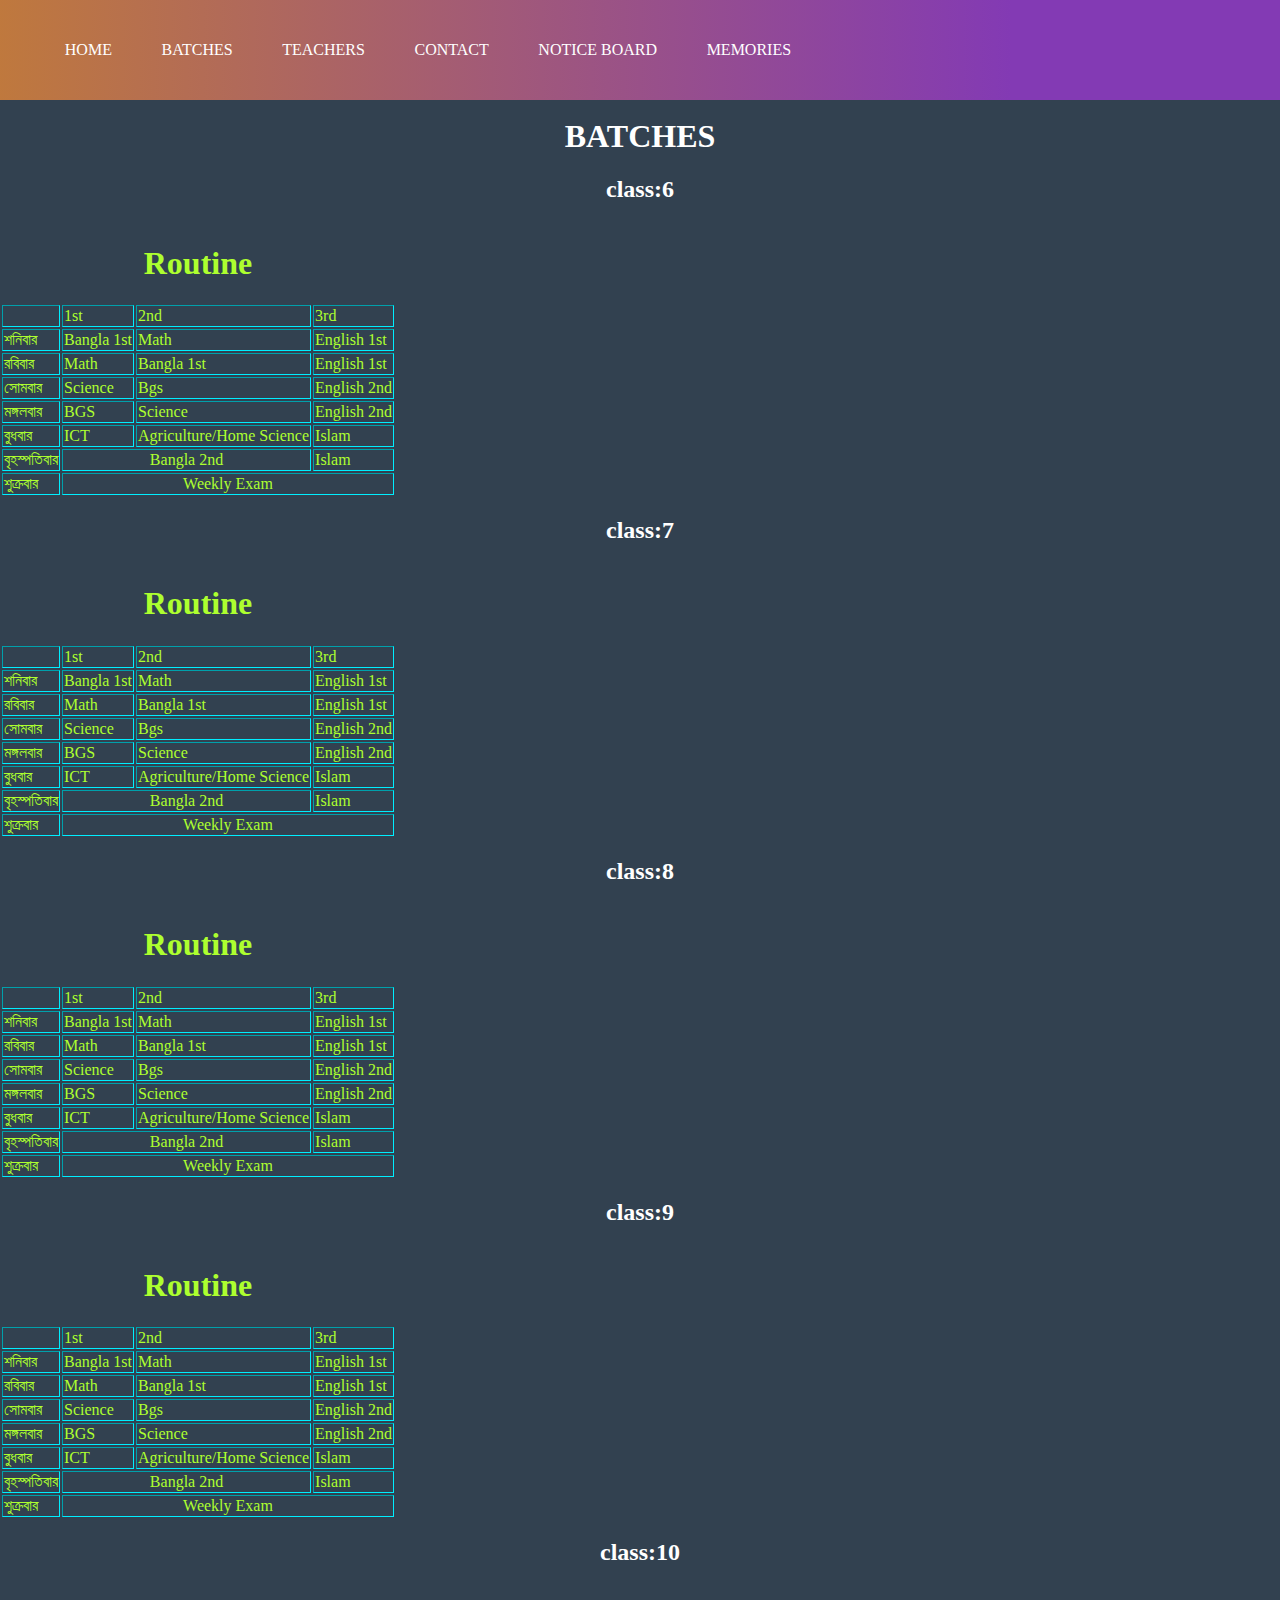
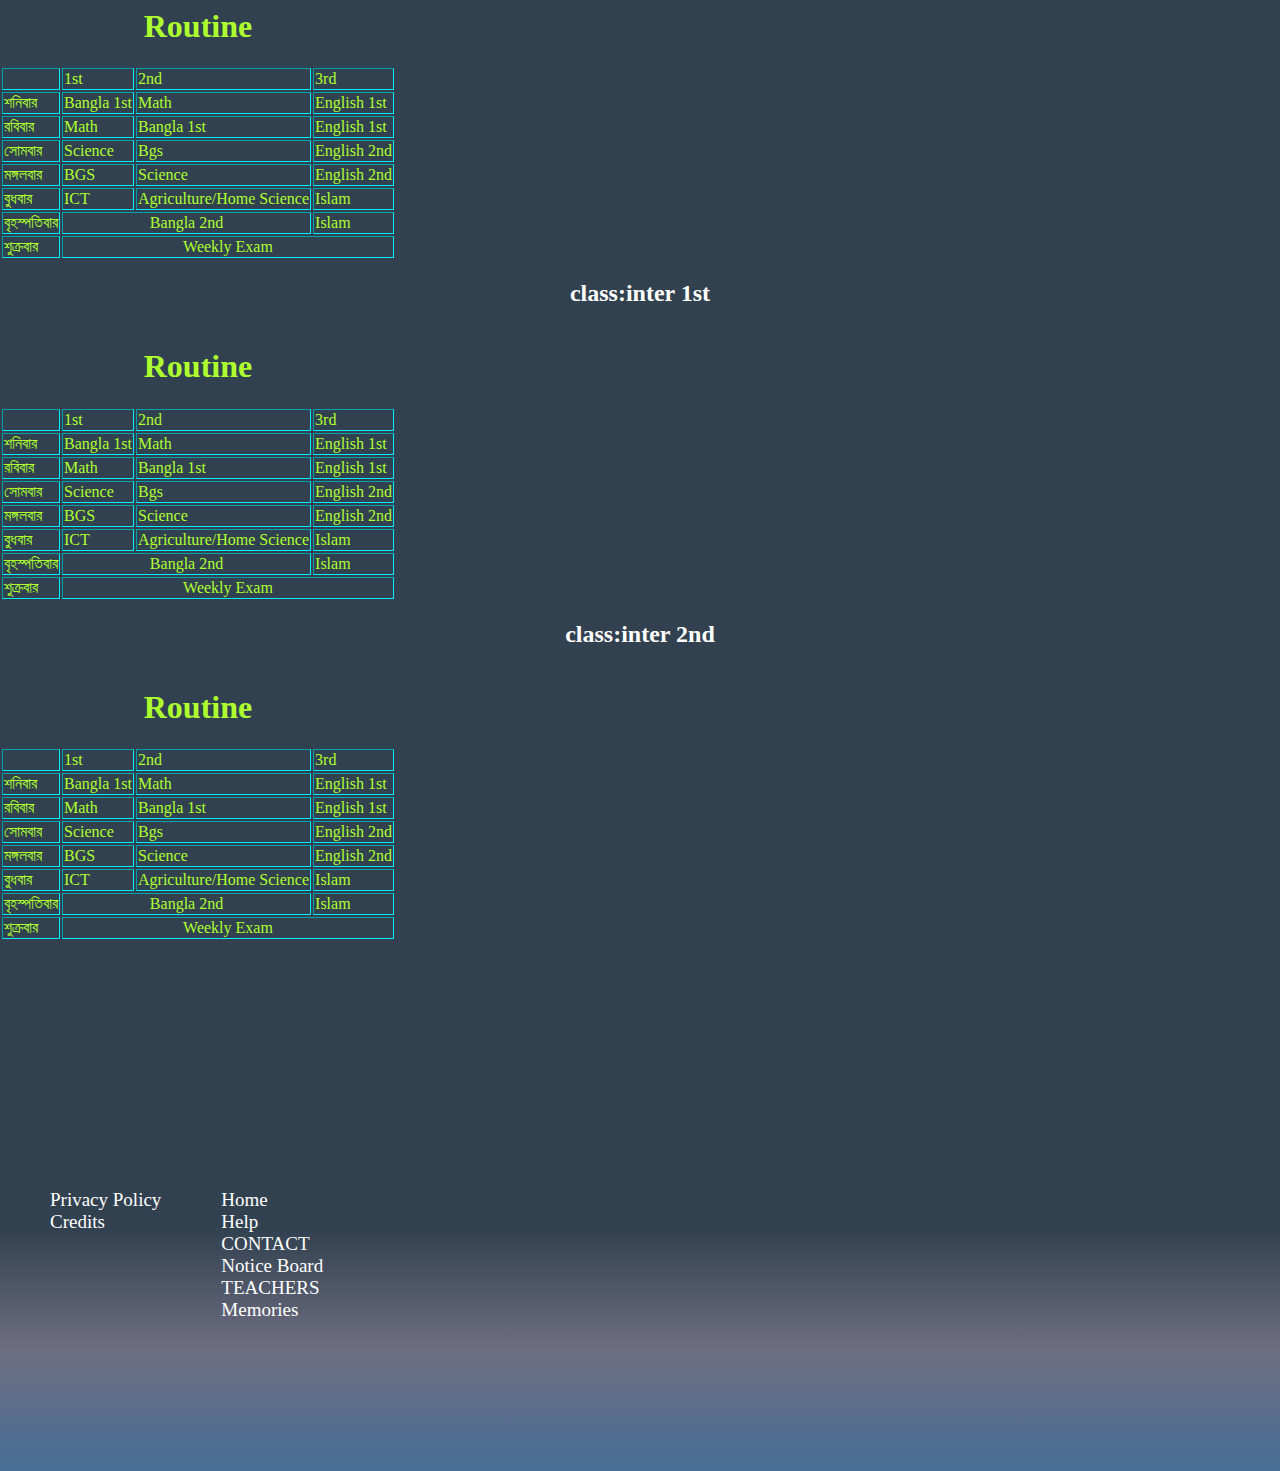
==== html/batches.html @ 2f59eb1d "shc web" ====
<!DOCTYPE html>
<html lang="en">
<head>
    <link rel="stylesheet" href="../css/global style.css">
    <link rel="stylesheet" href="../css/batches.css">
    <meta charset="UTF-8">
    <meta name="viewport" content="width=device-width, initial-scale=1.0">
    <title>SHC</title>
</head>
<body>
    <header id="header">
        <nav> 
            <ul>
                <li class="link-list">
                    <a class="a-nav" href="../index.html">HOME</a>  
                </li>
                <li class="link-list">
                    <a class="a-nav" href="batches.html">BATCHES</a>  
                </li>
                <li class="link-list">
                    <a class="a-nav" href="teachers.html">TEACHERS</a>  
                </li>
                <li class="link-list">
                    <a class="a-nav" href="cotect.html">CONTACT</a>  
                </li>
                <li class="link-list">
                    <a class="a-nav" href="notice board.html">NOTICE BOARD</a>
                </li>
                <li class="link-list">
                    <a class="a-nav" href="Memories.html">MEMORIES</a>  
                </li>
            </ul>
        </nav>
    </header>
    <br>
    <main>
        <h1>BATCHES</h1>
        <section id="acca">


            <div id="6">
                <h2>class:6</h2>
                <table border="2px class="tab">
                    <thead>
                        <caption><h1>Routine</h1></caption>
                        <tr><td> </td>
                            <td>1st</td>
                            <td>2nd</td>
                            <td>3rd</td>
                        </tr>
                    </thead>
                    <tbody>
                        <tr>
                            <td>শনিবার</td>
                            <td>Bangla 1st</td>
                            <td>Math</td>
                            <td>English 1st</td>
                        </tr>
                        <tr>
                            <td>রবিবার</td>
                            <td>Math</td>
                            <td>Bangla 1st</td>
                            <td>English 1st</td>
                        </tr>
                        <tr>
                            <td>সোমবার</td>
                            <td>Science</td>
                            <td>Bgs</td>
                            <td>English 2nd</td>
                        </tr>
                        <tr>
                            <td>মঙ্গলবার</td>
                            <td>BGS</td>
                            <td>Science</td>
                            <td>English 2nd</td>
                        </tr>
                        <tr>
                            <td>বুধবার</td>
                            <td>ICT</td>
                            <td>Agriculture/Home Science</td>
                            <td>Islam</td>
                        </tr>
                        <tr>
                            <td>বৃহস্পতিবার</td>
                            <td colspan="2" style="text-align: center;">Bangla 2nd</td>
                            <td>Islam</td>
                        </tr>
                        <tr>
                            <td>শুক্রবার</td>
                            <td colspan="3" style="text-align: center;">Weekly Exam</td>
                        </tr>
                    </tbody>
                </table>
            </div>




            <div id="7">
                <h2>class:7</h2>
                <table border="2px" class="tab">
                    <thead>
                        <caption><h1>Routine</h1></caption>
                        <tr><td> </td>
                            <td>1st</td>
                            <td>2nd</td>
                            <td>3rd</td>
                        </tr>
                    </thead>
                    <tbody>
                        <tr>
                            <td>শনিবার</td>
                            <td>Bangla 1st</td>
                            <td>Math</td>
                            <td>English 1st</td>
                        </tr>
                        <tr>
                            <td>রবিবার</td>
                            <td>Math</td>
                            <td>Bangla 1st</td>
                            <td>English 1st</td>
                        </tr>
                        <tr>
                            <td>সোমবার</td>
                            <td>Science</td>
                            <td>Bgs</td>
                            <td>English 2nd</td>
                        </tr>
                        <tr>
                            <td>মঙ্গলবার</td>
                            <td>BGS</td>
                            <td>Science</td>
                            <td>English 2nd</td>
                        </tr>
                        <tr>
                            <td>বুধবার</td>
                            <td>ICT</td>
                            <td>Agriculture/Home Science</td>
                            <td>Islam</td>
                        </tr>
                        <tr>
                            <td>বৃহস্পতিবার</td>
                            <td colspan="2" style="text-align: center;">Bangla 2nd</td>
                            <td>Islam</td>
                        </tr>
                        <tr>
                            <td>শুক্রবার</td>
                            <td colspan="3" style="text-align: center;">Weekly Exam</td>
                        </tr>
                    </tbody>
                </table>
            </div>
            <div id="8">
                <h2>class:8</h2>
                <table border="2px" class="tab">
                    <thead>
                        <caption><h1>Routine</h1></caption>
                        <tr><td> </td>
                            <td>1st</td>
                            <td>2nd</td>
                            <td>3rd</td>
                        </tr>
                    </thead>
                    <tbody>
                        <tr>
                            <td>শনিবার</td>
                            <td>Bangla 1st</td>
                            <td>Math</td>
                            <td>English 1st</td>
                        </tr>
                        <tr>
                            <td>রবিবার</td>
                            <td>Math</td>
                            <td>Bangla 1st</td>
                            <td>English 1st</td>
                        </tr>
                        <tr>
                            <td>সোমবার</td>
                            <td>Science</td>
                            <td>Bgs</td>
                            <td>English 2nd</td>
                        </tr>
                        <tr>
                            <td>মঙ্গলবার</td>
                            <td>BGS</td>
                            <td>Science</td>
                            <td>English 2nd</td>
                        </tr>
                        <tr>
                            <td>বুধবার</td>
                            <td>ICT</td>
                            <td>Agriculture/Home Science</td>
                            <td>Islam</td>
                        </tr>
                        <tr>
                            <td>বৃহস্পতিবার</td>
                            <td colspan="2" style="text-align: center;">Bangla 2nd</td>
                            <td>Islam</td>
                        </tr>
                        <tr>
                            <td>শুক্রবার</td>
                            <td colspan="3" style="text-align: center;">Weekly Exam</td>
                        </tr>
                    </tbody>
                </table>
            </div>


            <div id="9">
                <h2>class:9</h2>
                <table border="2px" class="tab">
                    <thead>
                        <caption><h1>Routine</h1></caption>
                        <tr><td> </td>
                            <td>1st</td>
                            <td>2nd</td>
                            <td>3rd</td>
                        </tr>
                    </thead>
                    <tbody>
                        <tr>
                            <td>শনিবার</td>
                            <td>Bangla 1st</td>
                            <td>Math</td>
                            <td>English 1st</td>
                        </tr>
                        <tr>
                            <td>রবিবার</td>
                            <td>Math</td>
                            <td>Bangla 1st</td>
                            <td>English 1st</td>
                        </tr>
                        <tr>
                            <td>সোমবার</td>
                            <td>Science</td>
                            <td>Bgs</td>
                            <td>English 2nd</td>
                        </tr>
                        <tr>
                            <td>মঙ্গলবার</td>
                            <td>BGS</td>
                            <td>Science</td>
                            <td>English 2nd</td>
                        </tr>
                        <tr>
                            <td>বুধবার</td>
                            <td>ICT</td>
                            <td>Agriculture/Home Science</td>
                            <td>Islam</td>
                        </tr>
                        <tr>
                            <td>বৃহস্পতিবার</td>
                            <td colspan="2" style="text-align: center;">Bangla 2nd</td>
                            <td>Islam</td>
                        </tr>
                        <tr>
                            <td>শুক্রবার</td>
                            <td colspan="3" style="text-align: center;">Weekly Exam</td>
                        </tr>
                    </tbody>
                </table>
            </div>


            <div id="10">
                <h2>class:10</h2>
                <table border="2px" class="tab">
                    <thead>
                        <caption><h1>Routine</h1></caption>
                        <tr><td> </td>
                            <td>1st</td>
                            <td>2nd</td>
                            <td>3rd</td>
                        </tr>
                    </thead>
                    <tbody>
                        <tr>
                            <td>শনিবার</td>
                            <td>Bangla 1st</td>
                            <td>Math</td>
                            <td>English 1st</td>
                        </tr>
                        <tr>
                            <td>রবিবার</td>
                            <td>Math</td>
                            <td>Bangla 1st</td>
                            <td>English 1st</td>
                        </tr>
                        <tr>
                            <td>সোমবার</td>
                            <td>Science</td>
                            <td>Bgs</td>
                            <td>English 2nd</td>
                        </tr>
                        <tr>
                            <td>মঙ্গলবার</td>
                            <td>BGS</td>
                            <td>Science</td>
                            <td>English 2nd</td>
                        </tr>
                        <tr>
                            <td>বুধবার</td>
                            <td>ICT</td>
                            <td>Agriculture/Home Science</td>
                            <td>Islam</td>
                        </tr>
                        <tr>
                            <td>বৃহস্পতিবার</td>
                            <td colspan="2" style="text-align: center;">Bangla 2nd</td>
                            <td>Islam</td>
                        </tr>
                        <tr>
                            <td>শুক্রবার</td>
                            <td colspan="3" style="text-align: center;">Weekly Exam</td>
                        </tr>
                    </tbody>
                </table>
            </div>


            <div id="int 1st">
                <h2>class:inter 1st</h2>
                <table border="2px" class="tab">
                    <thead>
                        <caption><h1>Routine</h1></caption>
                        <tr><td> </td>
                            <td>1st</td>
                            <td>2nd</td>
                            <td>3rd</td>
                        </tr>
                    </thead>
                    <tbody>
                        <tr>
                            <td>শনিবার</td>
                            <td>Bangla 1st</td>
                            <td>Math</td>
                            <td>English 1st</td>
                        </tr>
                        <tr>
                            <td>রবিবার</td>
                            <td>Math</td>
                            <td>Bangla 1st</td>
                            <td>English 1st</td>
                        </tr>
                        <tr>
                            <td>সোমবার</td>
                            <td>Science</td>
                            <td>Bgs</td>
                            <td>English 2nd</td>
                        </tr>
                        <tr>
                            <td>মঙ্গলবার</td>
                            <td>BGS</td>
                            <td>Science</td>
                            <td>English 2nd</td>
                        </tr>
                        <tr>
                            <td>বুধবার</td>
                            <td>ICT</td>
                            <td>Agriculture/Home Science</td>
                            <td>Islam</td>
                        </tr>
                        <tr>
                            <td>বৃহস্পতিবার</td>
                            <td colspan="2" style="text-align: center;">Bangla 2nd</td>
                            <td>Islam</td>
                        </tr>
                        <tr>
                            <td>শুক্রবার</td>
                            <td colspan="3" style="text-align: center;">Weekly Exam</td>
                        </tr>
                    </tbody>
                </table>
            </div>


            <div id="int2nd">
                <h2>class:inter 2nd</h2>
                <table border="2px" class="tab">
                    <thead>
                        <caption><h1>Routine</h1></caption>
                        <tr><td> </td>
                            <td>1st</td>
                            <td>2nd</td>
                            <td>3rd</td>
                        </tr>
                    </thead>
                    <tbody>
                        <tr>
                            <td>শনিবার</td>
                            <td>Bangla 1st</td>
                            <td>Math</td>
                            <td>English 1st</td>
                        </tr>
                        <tr>
                            <td>রবিবার</td>
                            <td>Math</td>
                            <td>Bangla 1st</td>
                            <td>English 1st</td>
                        </tr>
                        <tr>
                            <td>সোমবার</td>
                            <td>Science</td>
                            <td>Bgs</td>
                            <td>English 2nd</td>
                        </tr>
                        <tr>
                            <td>মঙ্গলবার</td>
                            <td>BGS</td>
                            <td>Science</td>
                            <td>English 2nd</td>
                        </tr>
                        <tr>
                            <td>বুধবার</td>
                            <td>ICT</td>
                            <td>Agriculture/Home Science</td>
                            <td>Islam</td>
                        </tr>
                        <tr>
                            <td>বৃহস্পতিবার</td>
                            <td colspan="2" style="text-align: center;">Bangla 2nd</td>
                            <td>Islam</td>
                        </tr>
                        <tr>
                            <td>শুক্রবার</td>
                            <td colspan="3" style="text-align: center;">Weekly Exam</td>
                        </tr>
                    </tbody>
                </table>
            </div>


        </section>



        <section id="spae">

        </section>


        <section id="mod">

        </section>
    </main>
    <br>
    <footer>
        <span class="span1">
            <div><a href="">Privacy Policy</a></div>
            <div><a href="credits.html">Credits</a></div>
        </span>
        <span>
            <div><a href="../index.html">Home</a></div>
            <div><a href="">Help</a></div>
            <div><a href="cotect.html">CONTACT</a></div>
            <div><a href="notice board.html">Notice Board</a></div>
            <div><a href="teachers.html">TEACHERS</a></div>
            <div><a href="Memories.html">Memories</a></div>
        </span>
        <span></span>
    </footer>
</body>
</html>
---- css/global style.css ----
body{
    background-color: rgb(50, 65, 80);
    color: white;
    margin: 0px;
}
h1, h2{
    text-align: center;
}
nav{
    background: rgb(204,134,36);
    background: linear-gradient(90deg, rgba(204,134,36,1) -17%, rgba(131,58,180,1) 79%);
    width: 100%;
    position: fixed;
}
.link-list{
    margin: 2%;
}
#header ul{
    display: flex;
    flex-wrap: wrap;
}
a{
    color: white;
    text-decoration: none;
}

a:hover{
    color: red;
    text-decoration: underline red;
}
li{
    list-style-type: none;
}
.p-style{
    border: 5px solid rgb(188, 250, 95);
    padding: 30px;
    margin: 20px;
    border-radius: 50px;
}
.short-text{
    text-align: center;
}
main{
    margin-bottom: 80px;

    margin-top: 100px;
}
footer{
    /* background-color: rgb(71, 110, 150); */
    background: linear-gradient(to bottom,rgba(50, 65, 80,0.8) 44%,rgb(110, 110, 129),rgb(71, 110, 150));
    color: white;
    padding-top: 150px;
    padding-bottom: 150px;
    font-size: 19px;
    display: flex;
    flex-wrap: wrap;
}
.span1 div{
    margin-left: 50px;
    margin-right: 60px;
}
                                /* custom  tag */
                    /* color */
r{
    color: red;
}
pink{
    color: hotpink;
}
                    /* other */
date{
    color: rgb(185, 147, 255);
}
---- css/batches.css ----
table{
    color: greenyellow;
    border: 0px solid rgb(0, 238, 255);
}
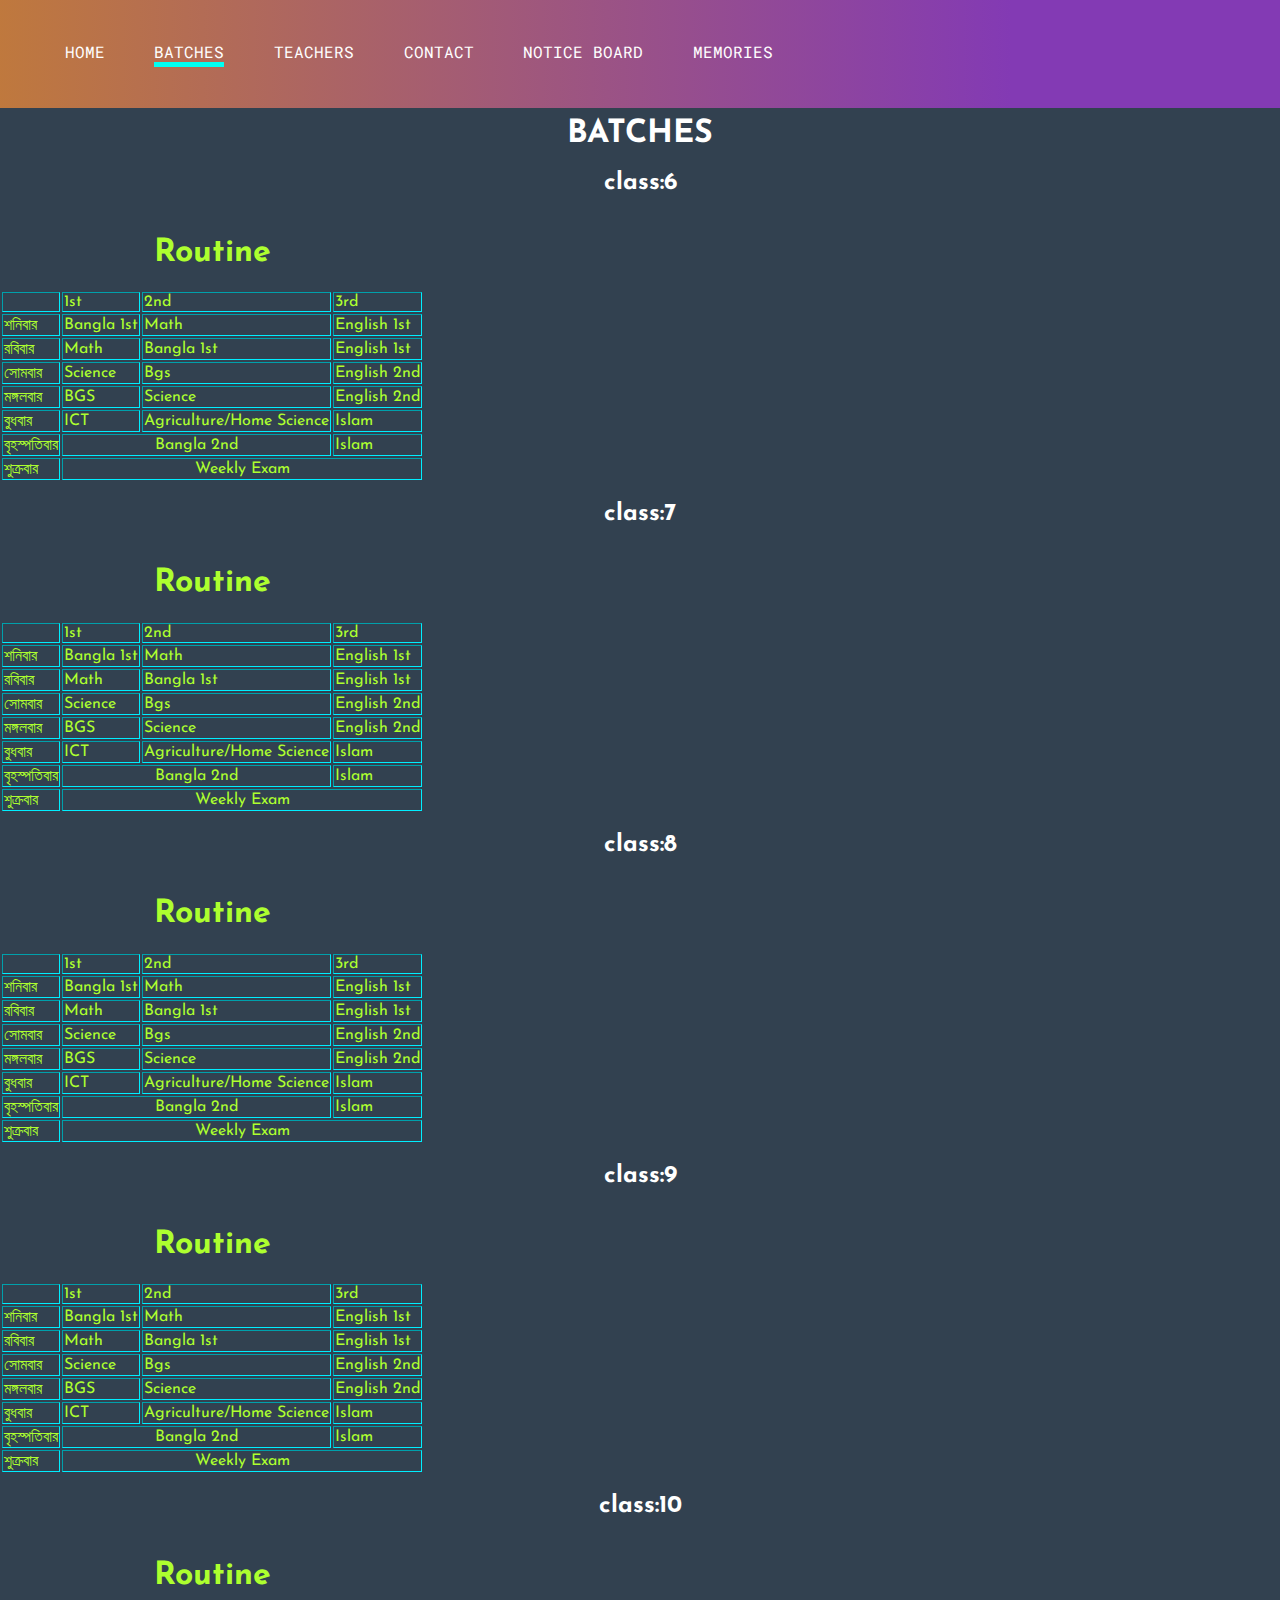
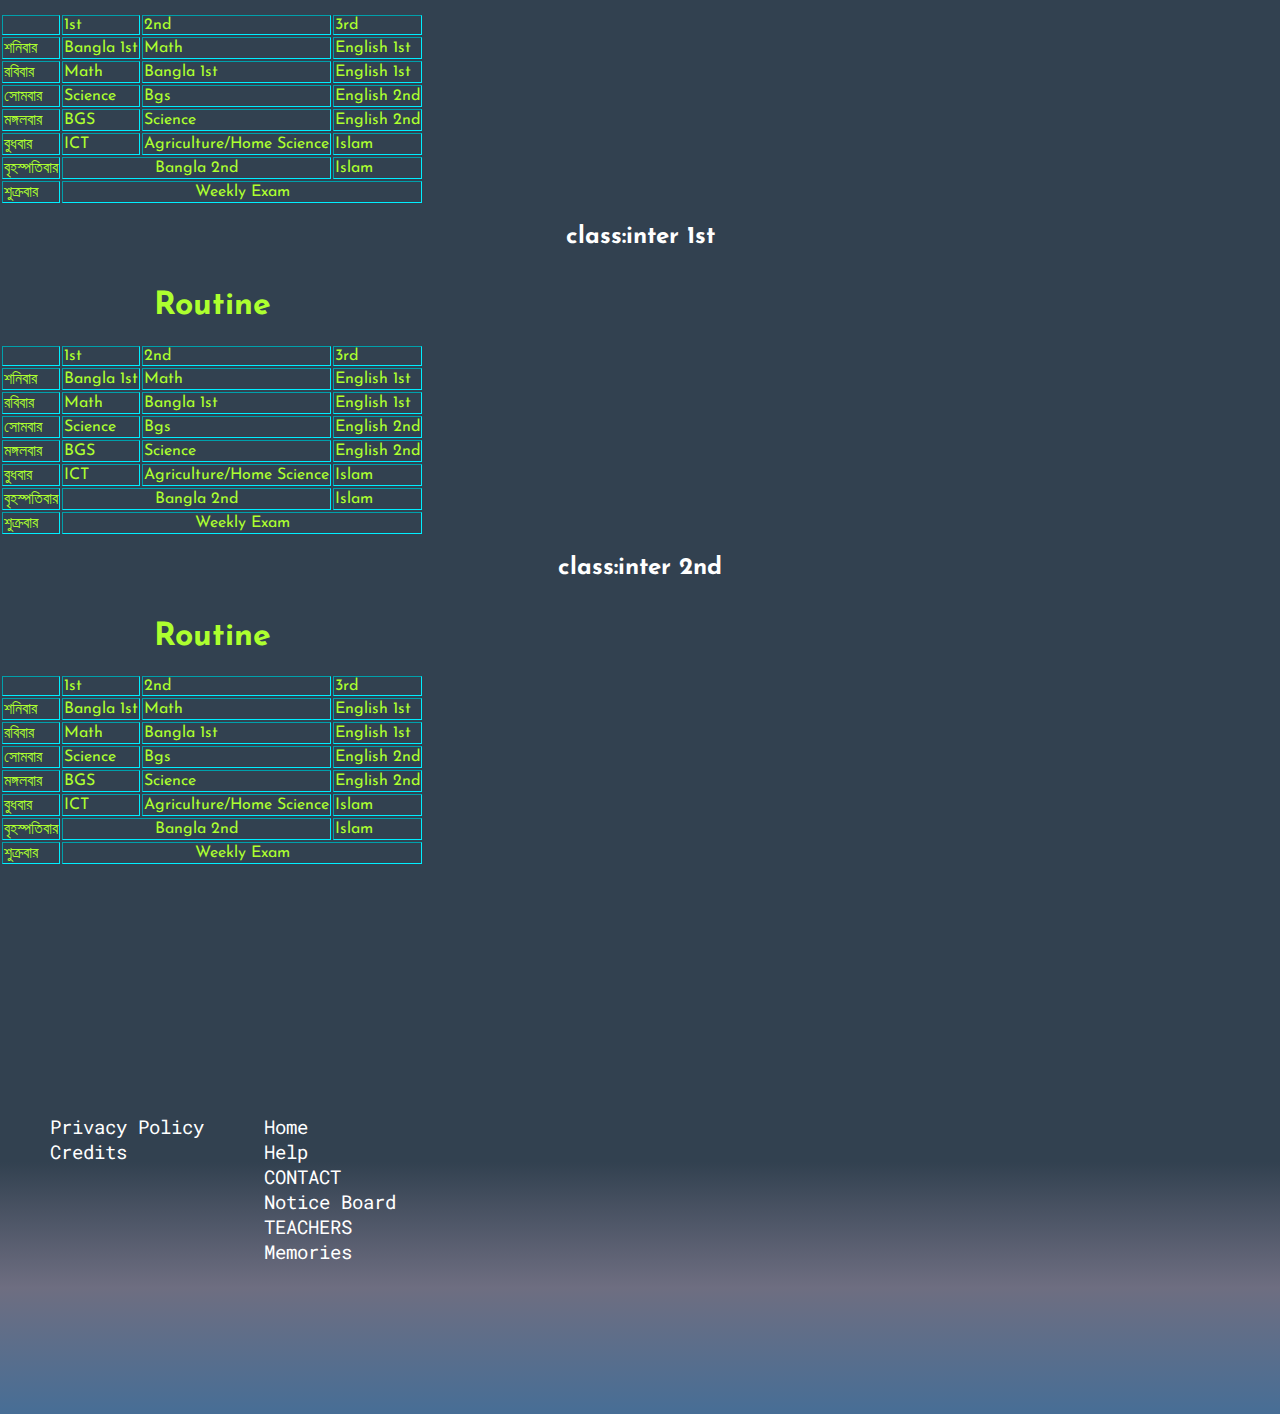
==== commit a3e82113: "some big change" ====
--- a/html/batches.html
+++ b/html/batches.html
@@ -1,6 +1,14 @@
 <!DOCTYPE html>
 <html lang="en">
 <head>
+    <link rel="preconnect" href="https://fonts.gstatic.com">
+    <link href="https://fonts.googleapis.com/css2?family=Josefin+Sans:wght@600&display=swap" rel="stylesheet">
+
+    <link rel="preconnect" href="https://fonts.gstatic.com">
+    <link href="https://fonts.googleapis.com/css2?family=Roboto+Mono:wght@700&display=swap" rel="stylesheet">
+
+
+
     <link rel="stylesheet" href="../css/global style.css">
     <link rel="stylesheet" href="../css/batches.css">
     <meta charset="UTF-8">
@@ -14,7 +22,7 @@
                 <li class="link-list">
                     <a class="a-nav" href="../index.html">HOME</a>  
                 </li>
-                <li class="link-list">
+                <li  id="under" class="link-list">
                     <a class="a-nav" href="batches.html">BATCHES</a>  
                 </li>
                 <li class="link-list">
--- a/css/global style.css
+++ b/css/global style.css
@@ -11,6 +11,7 @@
     background: linear-gradient(90deg, rgba(204,134,36,1) -17%, rgba(131,58,180,1) 79%);
     width: 100%;
     position: fixed;
+    font-family: 'Roboto Mono', monospace;
 }
 .link-list{
     margin: 2%;
@@ -19,14 +20,17 @@
     display: flex;
     flex-wrap: wrap;
 }
+#under{
+    border-bottom: 5px solid rgb(1, 255, 242);
+}
 a{
     color: white;
     text-decoration: none;
 }
 
 a:hover{
-    color: red;
-    text-decoration: underline red;
+    color: rgb(194, 194, 194);
+    text-decoration: 3px underline rgb(0, 0, 0);
 }
 li{
     list-style-type: none;
@@ -42,8 +46,8 @@
 }
 main{
     margin-bottom: 80px;
-
     margin-top: 100px;
+    font-family: 'Josefin Sans', sans-serif;
 }
 footer{
     /* background-color: rgb(71, 110, 150); */
@@ -54,6 +58,7 @@
     font-size: 19px;
     display: flex;
     flex-wrap: wrap;
+    font-family: 'Roboto Mono', monospace;
 }
 .span1 div{
     margin-left: 50px;
